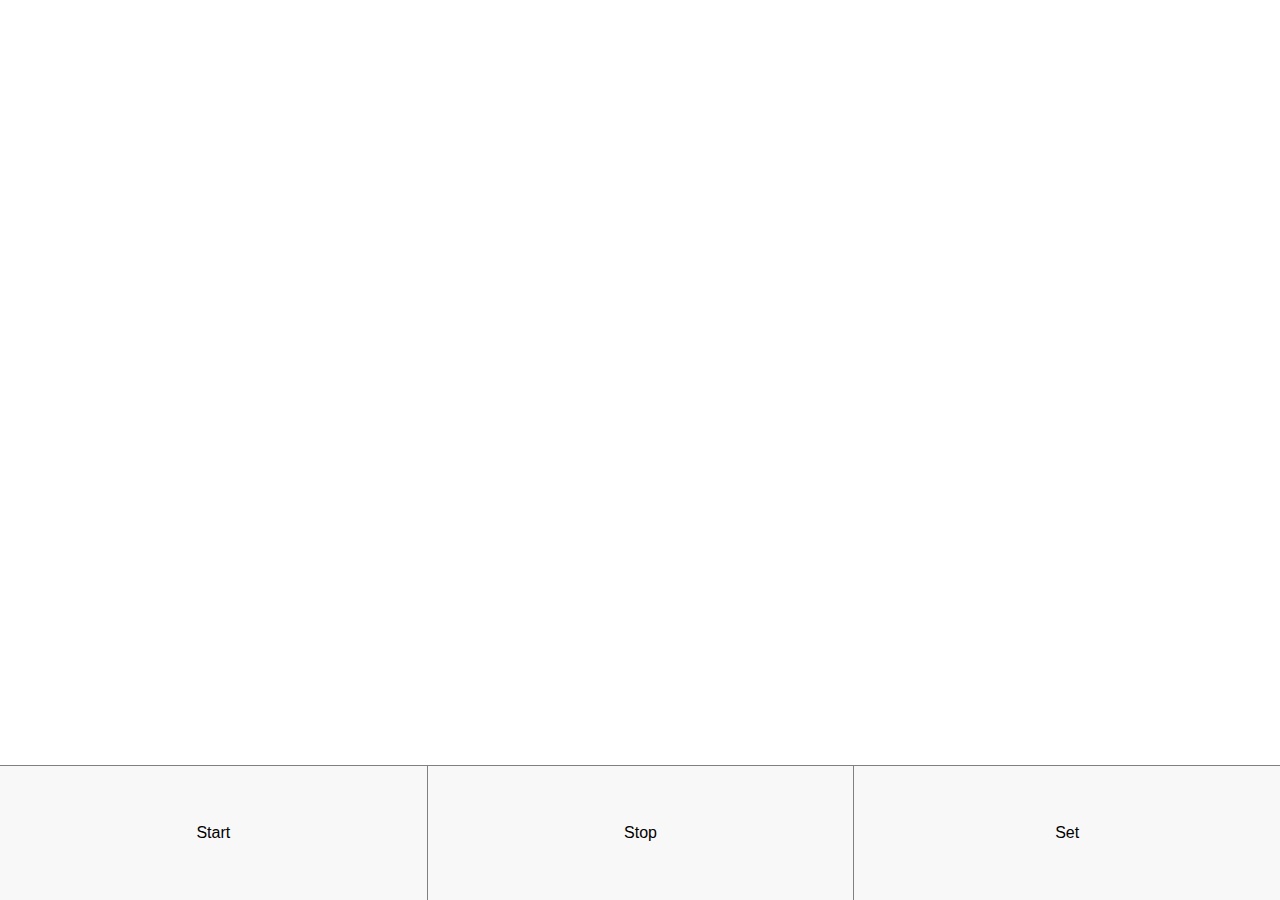
==== static/index.html @ caed3451 "Various cleanup and fixes." ====
<!doctype html>
<html>
 <head>
   <title>Brewgear &pi;</title>
   <meta charset="utf-8">
   <meta name="viewport" content="width=device-width, initial-scale=1">
   <meta name="apple-mobile-web-app-capable" content="yes" />
<!--
  <script src="https://ajax.googleapis.com/ajax/libs/angularjs/1.0.6/angular.js"></script>
-->
  <link rel="stylesheet" href="css/app.css"/>
 </head>
 <body ng-app="brewberry">
  <div id="container">
   <div id="logger" ng-controller="Logger">
    <log-gauge></log-gauge>
    <log-chart></log-chart>
   </div>

   <div id="controls" class="buttons" ng-controller="Controls">
    <a ng-click="setHeater('on')">Start</a>
    <a ng-click="setHeater('off')">Stop</a>
    <a ng-click="showTemperatureDialog=true">Set</a>
    <div class="dialog" ng-show="showTemperatureDialog">
     <form ng-submit="setTemperature(temperature)">
      <div class="content">
       <label>Set temperature (&degC):</label>
       <input type="number" ng-model="temperature" />
      </div>
      <div class="buttons">
       <a ng-click="cancelDialog()">Cancel</a>
       <a type="submit" ng-click="setTemperature(temperature)">OK</a>
      </div>
     </form>
    </div>
   </div>

  <script src="js/jquery.js"></script>
  <script src="js/highcharts.js"></script>
  <script src="js/highcharts-more.js"></script>
  <script src="js/angular.js"></script>
  <script src="js/brewberry-directive.js"></script>
  <script src="js/brewberry-service.js"></script>
  <script src="js/brewberry.js"></script> 
 </body>
</html>
---- static/css/app.css ----
#container, .dialog {
  position: absolute;
  right: 0;
  left: 0;
  top: 0;
  bottom: 0;
  font-family: "Lucida Grande", "Lucida Sans Unicode", Verdana, Arial, Helvetica, sans-serif;
}

#logger {
  height: 85%;
  width: 100%;
}

.log-chart {
  height: 100%;
  width: 100%;
}

.log-gauge {
  height: 50%;
  width: 30%;
  position: absolute;
  z-index: 99;
}
#logger h1 {
  float: right;
}

#controls {
  height: 15%;
}

.buttons {
  display: table;
  width: 100%;
  text-align: center;
}

.buttons a {
  display: table-cell;
  text-align: center;
  vertical-align: middle;
  border-top: 1px solid gray;
  width: 10%;
  background-color: #f8f8f8;
}

.buttons a+a {
  border-left: 1px solid gray;
}

.dialog {
  background-color: rgba(200, 255, 255, .6);
  z-index: 9999;
}

.dialog form {
  position: absolute;
  background-color: white;
  border: 1px solid #eee;
  margin: auto;
  top: 25%;
  left: 25%;
  width: 50%;
  border-radius: 3pt;
}

.dialog .content {
  margin: 12pt;
}

.dialog .buttons {
  line-height: 20pt;
}
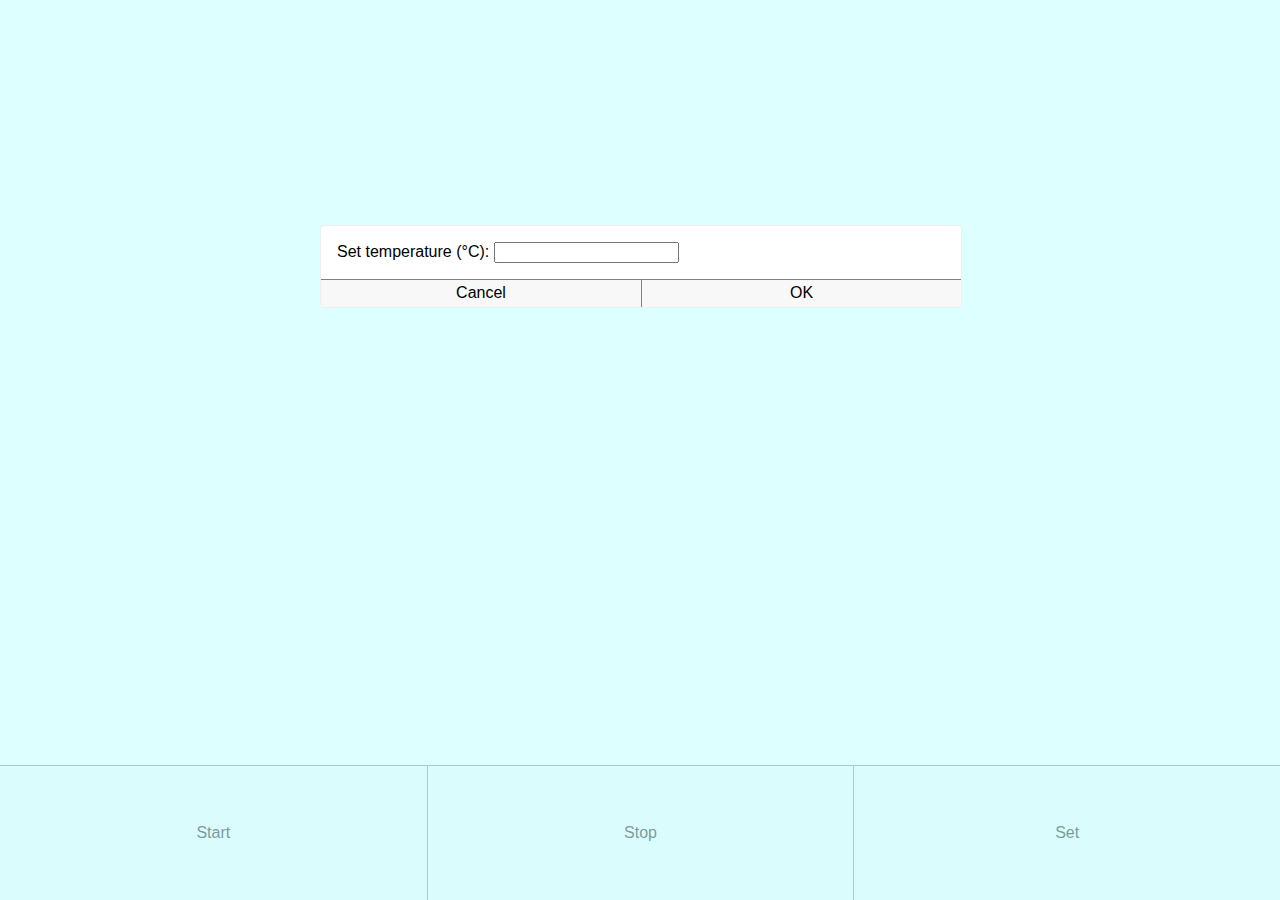
==== commit 5c0ea120: "Clean up html and js." ====
--- a/static/index.html
+++ b/static/index.html
@@ -5,40 +5,41 @@
    <meta charset="utf-8">
    <meta name="viewport" content="width=device-width, initial-scale=1">
    <meta name="apple-mobile-web-app-capable" content="yes" />
-<!--
-  <script src="https://ajax.googleapis.com/ajax/libs/angularjs/1.0.6/angular.js"></script>
--->
   <link rel="stylesheet" href="css/app.css"/>
  </head>
- <body ng-app="brewberry">
+ <body>
   <div id="container">
-   <div id="logger" ng-controller="Logger">
-    <log-gauge></log-gauge>
-    <log-chart></log-chart>
+
+   <div id="logger">
+    <div id="temperature"></div>
+    <div id="log-chart"></div>
    </div>
 
-   <div id="controls" class="buttons" ng-controller="Controls">
-    <a ng-click="setHeater('on')">Start</a>
-    <a ng-click="setHeater('off')">Stop</a>
-    <a ng-click="showTemperatureDialog=true">Set</a>
-    <div class="dialog" ng-show="showTemperatureDialog">
-     <form ng-submit="setTemperature(temperature)">
-      <div class="content">
-       <label>Set temperature (&degC):</label>
-       <input type="number" ng-model="temperature" />
-      </div>
-      <div class="buttons">
-       <a ng-click="cancelDialog()">Cancel</a>
-       <a type="submit" ng-click="setTemperature(temperature)">OK</a>
-      </div>
-     </form>
+   <div id="controls">
+    <div class="buttons">
+     <a id="turn-on">Start</a>
+     <a id="turn-off">Stop</a>
+     <a id="show-temperature-dialog">Set</a>
     </div>
    </div>
 
+   <div class="dialog" id="temperature-dialog">
+    <form>
+     <div class="content">
+      <label>Set temperature (&deg;C):</label>
+      <input type="number" name="temperature" />
+     </div>
+     <div class="buttons">
+      <a class="cancel">Cancel</a>
+      <a class="submit">OK</a>
+     </div>
+    </form>
+   </div>
+
   <script src="js/jquery.js"></script>
+  <script src="js/jquery.riot.js"></script>
   <script src="js/highcharts.js"></script>
   <script src="js/highcharts-more.js"></script>
-  <script src="js/angular.js"></script>
   <script src="js/brewberry-directive.js"></script>
   <script src="js/brewberry-service.js"></script>
   <script src="js/brewberry.js"></script> 
--- a/static/css/app.css
+++ b/static/css/app.css
@@ -35,6 +35,7 @@
   display: table;
   width: 100%;
   text-align: center;
+  height: 100%;
 }
 
 .buttons a {
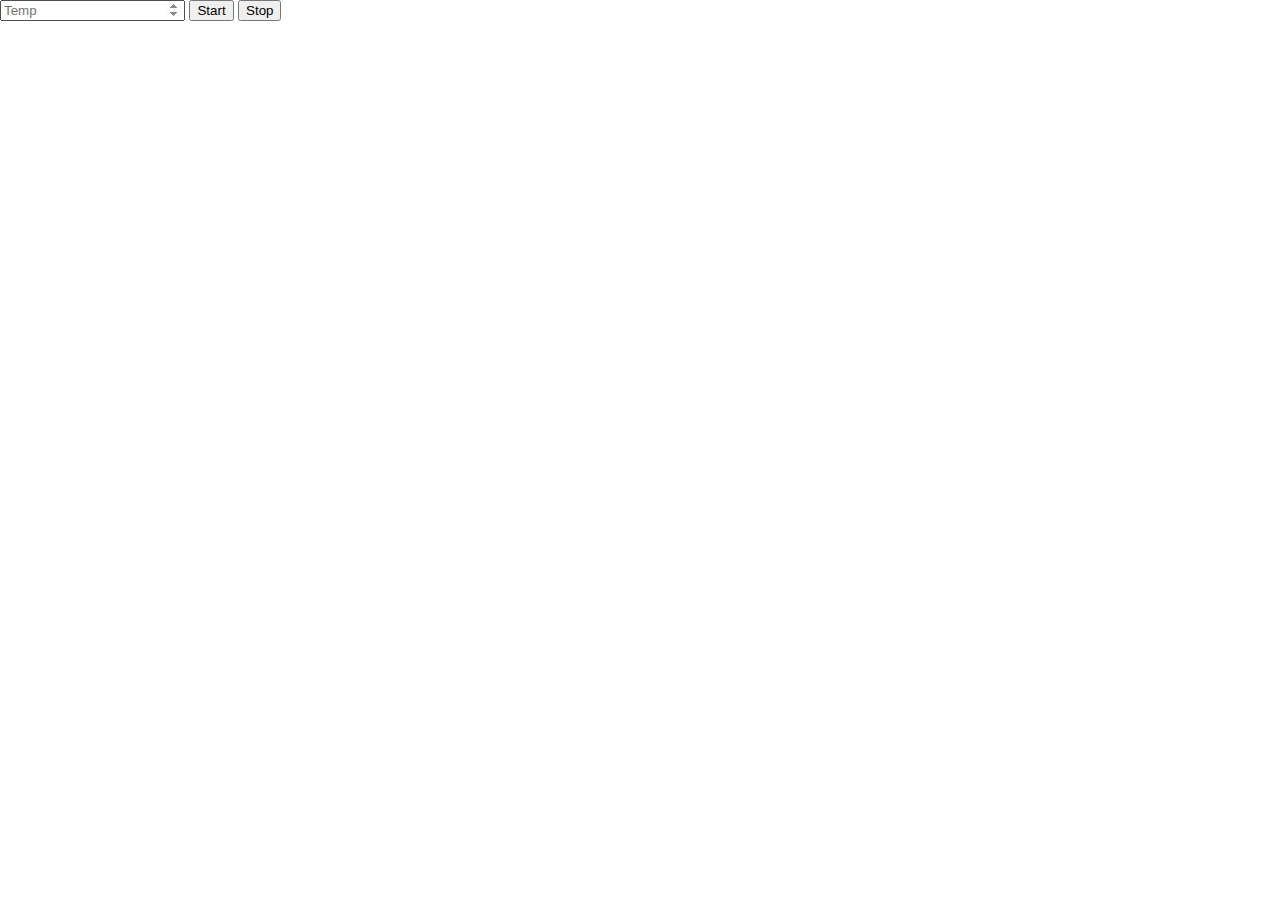
==== commit b85042bb: "Reorder buttons." ====
--- a/static/index.html
+++ b/static/index.html
@@ -10,38 +10,23 @@
  <body>
   <div id="container">
 
+   <form id="controls">
+    <input type="number" id="set-temperature" size="4" placeholder="Temp" />
+    <input type="button" id="turn-on" value="Start" />
+    <input type="button" id="turn-off" value="Stop" />
+   </form>
+
    <div id="logger">
     <div id="temperature"></div>
     <div id="log-chart"></div>
    </div>
 
-   <div id="controls">
-    <div class="buttons">
-     <a id="turn-on">Start</a>
-     <a id="turn-off">Stop</a>
-     <a id="show-temperature-dialog">Set</a>
-    </div>
-   </div>
-
-   <div class="dialog" id="temperature-dialog">
-    <form>
-     <div class="content">
-      <label>Set temperature (&deg;C):</label>
-      <input type="number" name="temperature" />
-     </div>
-     <div class="buttons">
-      <a class="cancel">Cancel</a>
-      <a class="submit">OK</a>
-     </div>
-    </form>
-   </div>
+  </div>
 
   <script src="js/jquery.js"></script>
   <script src="js/jquery.riot.js"></script>
   <script src="js/highcharts.js"></script>
-  <script src="js/highcharts-more.js"></script>
   <script src="js/brewberry-directive.js"></script>
-  <script src="js/brewberry-service.js"></script>
-  <script src="js/brewberry.js"></script> 
+  <script src="js/brewberry.js"></script>
  </body>
 </html>
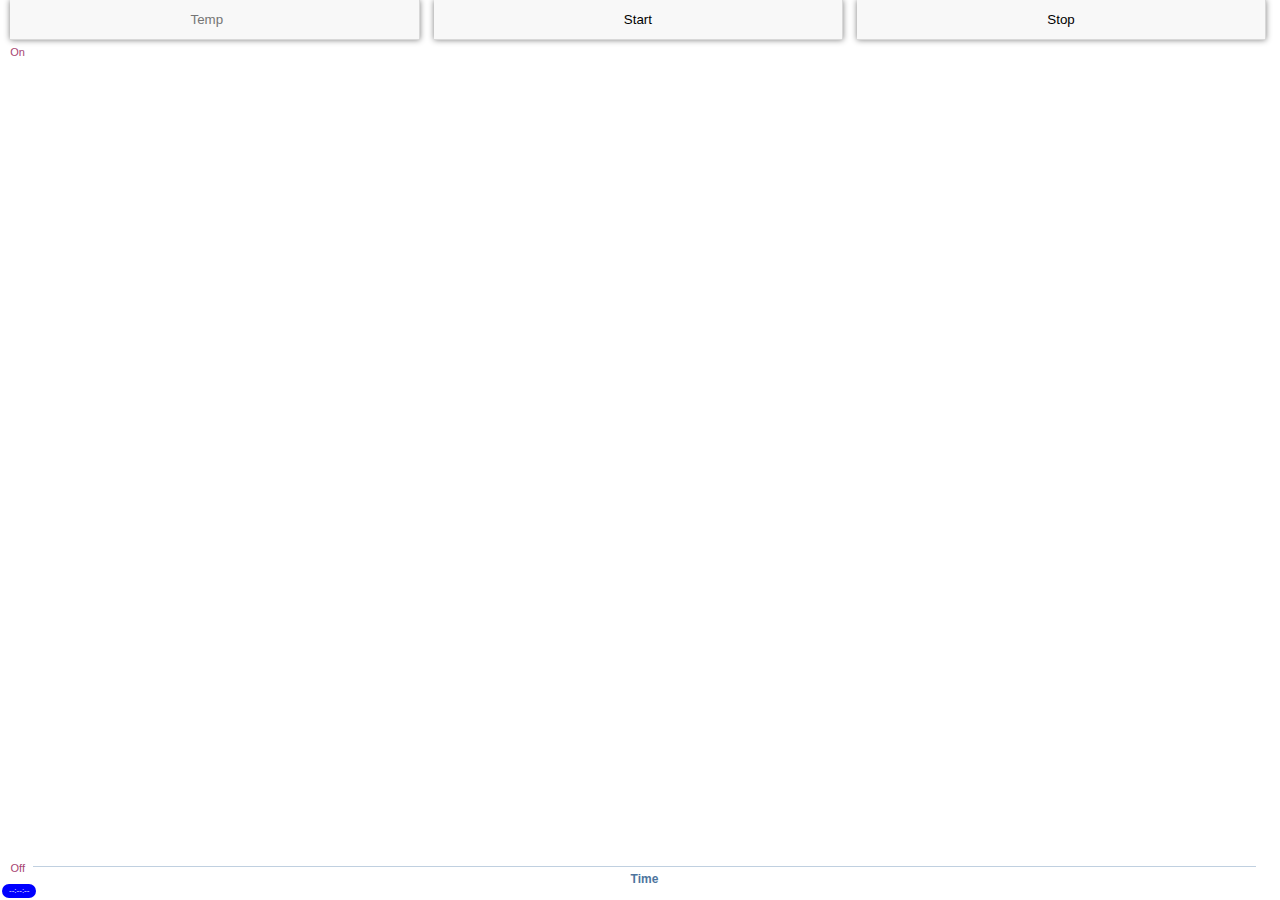
==== commit f775f7c7: "Updated riot version." ====
--- a/static/index.html
+++ b/static/index.html
@@ -3,28 +3,29 @@
  <head>
    <title>Brewgear &pi;</title>
    <meta charset="utf-8">
-   <meta name="viewport" content="width=device-width, initial-scale=1">
+   <meta name="viewport" content="width=device-width, height=device-height,  initial-scale=1.0, user-scalable=no;user-scalable=0;"/>
    <meta name="apple-mobile-web-app-capable" content="yes" />
   <link rel="stylesheet" href="css/app.css"/>
  </head>
  <body>
   <div id="container">
 
-   <form id="controls">
+   <div id="controls">
     <input type="number" id="set-temperature" size="4" placeholder="Temp" />
     <input type="button" id="turn-on" value="Start" />
     <input type="button" id="turn-off" value="Stop" />
-   </form>
+   </div>
 
    <div id="logger">
     <div id="temperature"></div>
     <div id="log-chart"></div>
    </div>
 
+   <div id="health">--:--:--</div>
   </div>
 
   <script src="js/jquery.js"></script>
-  <script src="js/jquery.riot.js"></script>
+  <script src="js/riot.js"></script>
   <script src="js/highcharts.js"></script>
   <script src="js/brewberry-directive.js"></script>
   <script src="js/brewberry.js"></script>
--- a/static/css/app.css
+++ b/static/css/app.css
@@ -1,4 +1,4 @@
-#container, .dialog {
+#container {
   position: absolute;
   right: 0;
   left: 0;
@@ -7,71 +7,65 @@
   font-family: "Lucida Grande", "Lucida Sans Unicode", Verdana, Arial, Helvetica, sans-serif;
 }
 
+#controls input {
+  display: inline-block;
+  text-align: center;
+  vertical-align: middle;
+  padding: 0;
+  margin: 0 10px 0 0;
+  border: none;
+  border-bottom: 1px solid #d8d8d8;
+  border-right: 1px solid #d8d8d8;
+  background-color: #f8f8f8;
+  line-height: 39px;
+  width: calc(33.33333% - 18px);
+  outline: 0;
+  box-shadow: 0 0 6px gray;
+}
+
+#controls input:first-child {
+  //border-left: 1px solid gray;
+  margin-left: 10px;
+}
+
+#controls input:active {
+  box-shadow: none;
+}
+
 #logger {
-  height: 85%;
+  height: calc(100% - 40px);
   width: 100%;
 }
 
-.log-chart {
+#temperature {
+  font-weight: bold;
+  color: #bbb;
+  font-size: 600%;
+  position: absolute;
+  margin: 0;
+  padding: 0;
+}
+
+#log-chart {
   height: 100%;
   width: 100%;
 }
 
-.log-gauge {
-  height: 50%;
-  width: 30%;
+#health {
   position: absolute;
-  z-index: 99;
-}
-#logger h1 {
-  float: right;
+  bottom: 2px;
+  left: 2px;
+  line-height: 14px;
+  width: auto;
+  border-radius: 7px;
+  background-color: blue;
+  color: white;
+  text-align: center;
+  vertical-align: middle;
+  font-size: 50%;
+  padding: 0 7px;
 }
 
-#controls {
-  height: 15%;
+#health.odd {
+  background-color: green;
 }
-
-.buttons {
-  display: table;
-  width: 100%;
-  text-align: center;
-  height: 100%;
-}
-
-.buttons a {
-  display: table-cell;
-  text-align: center;
-  vertical-align: middle;
-  border-top: 1px solid gray;
-  width: 10%;
-  background-color: #f8f8f8;
-}
-
-.buttons a+a {
-  border-left: 1px solid gray;
-}
-
-.dialog {
-  background-color: rgba(200, 255, 255, .6);
-  z-index: 9999;
-}
-
-.dialog form {
-  position: absolute;
-  background-color: white;
-  border: 1px solid #eee;
-  margin: auto;
-  top: 25%;
-  left: 25%;
-  width: 50%;
-  border-radius: 3pt;
-}
-
-.dialog .content {
-  margin: 12pt;
-}
-
-.dialog .buttons {
-  line-height: 20pt;
-}
-
